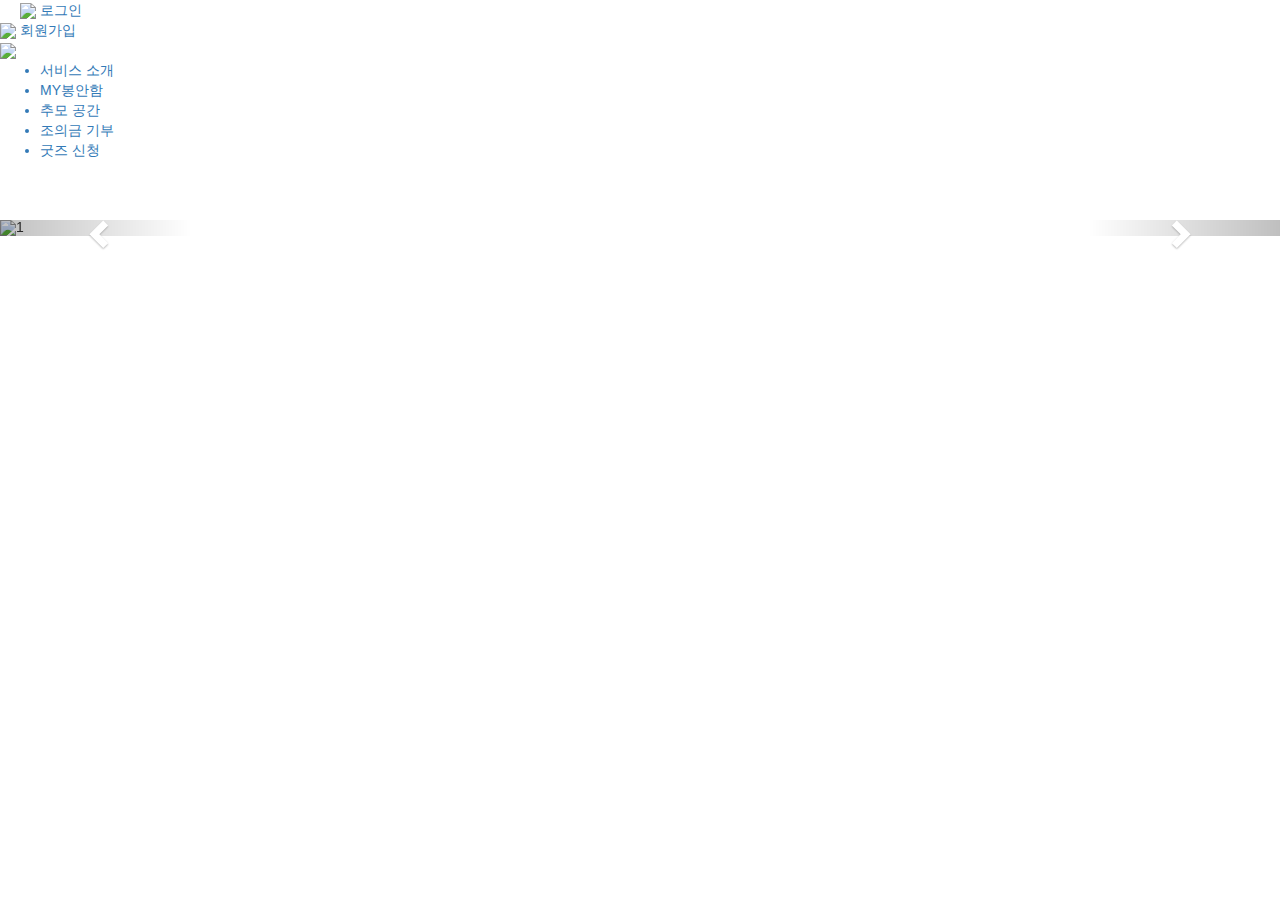
==== index.html @ fa58331c "aaa" ====
<!DOCTYPE html>
<html lang="ko">

<head>
  <meta charset="UTF-8">
  <meta name="viewport" content="width=device-width, initial-scale=1.0">
  <title>그루잠</title>
  <link rel="stylesheet" href="stylesheet.css" type="text/css">
  <!-- 합쳐지고 최소화된 최신 CSS -->
  <link rel="stylesheet" href="https://maxcdn.bootstrapcdn.com/bootstrap/3.3.2/css/bootstrap.min.css">

  <!-- 부가적인 테마 -->
  <link rel="stylesheet" href="https://maxcdn.bootstrapcdn.com/bootstrap/3.3.2/css/bootstrap-theme.min.css">
  <script src="https://code.jquery.com/jquery-3.5.1.slim.min.js"
    integrity="sha256-4+XzXVhsDmqanXGHaHvgh1gMQKX40OUvDEBTu8JcmNs=" crossorigin="anonymous"></script>
  <!-- 합쳐지고 최소화된 최신 자바스크립트 -->
  <script src="https://maxcdn.bootstrapcdn.com/bootstrap/3.3.2/js/bootstrap.min.js"></script>

</head>

<body>
  <header>
    <div class="guru" style="width:20px; height: 24px; margin-top:-20px; float: left; ">
      <a href="#"> <span class="glyphicon glyphicon-menu-hamburger" style="color: #575e7c;"
          aria-hidden="true"></span></a>
    </div>
    <div id="account">

      <div id="login">
        <a href="#"><span><img src="key.gif" width="30" height="auto" /></span>
          <span>로그인</span></a>
      </div>
      <div id="signup"><a href="#">
          <span><img src="person.gif" width="15" height="auto" /></span>
          <span>회원가입</span></a>
      </div>
    </div>
    <div id="logo">
      <a href="#">
        <img src="logo2.gif" width="200" height="auto" />
      </a>
    </div>

  </header>

  <nav>

    <ul>
      <a href="#">
        <li style="margin-left: 0;">서비스 소개</li>
      </a>
      <a href="#">
        <li>MY봉안함</li>
      </a>
      <a href="#">
        <li>추모 공간</li>
      </a>
      <a href="#">
        <li>조의금 기부</li>
      </a>
      <a href="#">
        <li>굿즈 신청</li>
      </a>

    </ul>

  </nav>

  <article>
    <div id="carousel-example-generic" class="carousel slide" data-ride="carousel" style="margin-top: 60px;">
      <!-- Indicators -->
      <ol class="carousel-indicators">
        <li data-target="#carousel-example-generic" data-slide-to="0" class="active"></li>
        <li data-target="#carousel-example-generic" data-slide-to="1"></li>
        <li data-target="#carousel-example-generic" data-slide-to="2"></li>
      </ol>

      <!-- Wrapper for slides -->
      <div class="carousel-inner" role="listbox">
        <div class="item active">
          <img src="logo3.gif" alt="1">
          <div class="carousel-caption">
          </div>
        </div>
        <div class="item">
          <img src="logo4.gif" alt="2">
          <div class="carousel-caption">
          </div>
        </div>
        <div class="item">
          <img src="logo5.gif" alt="3">
          <div class="carousel-caption">
          </div>
        </div>
      </div>

      <!-- Controls -->
      <a class="left carousel-control" href="#carousel-example-generic" role="button" data-slide="prev">
        <span class="glyphicon glyphicon-chevron-left" aria-hidden="true"></span>
        <span class="sr-only">Previous</span>
      </a>
      <a class="right carousel-control" href="#carousel-example-generic" role="button" data-slide="next">
        <span class="glyphicon glyphicon-chevron-right" aria-hidden="true"></span>
        <span class="sr-only">Next</span>
      </a>
    </div>
  </article>


</body>

</html>
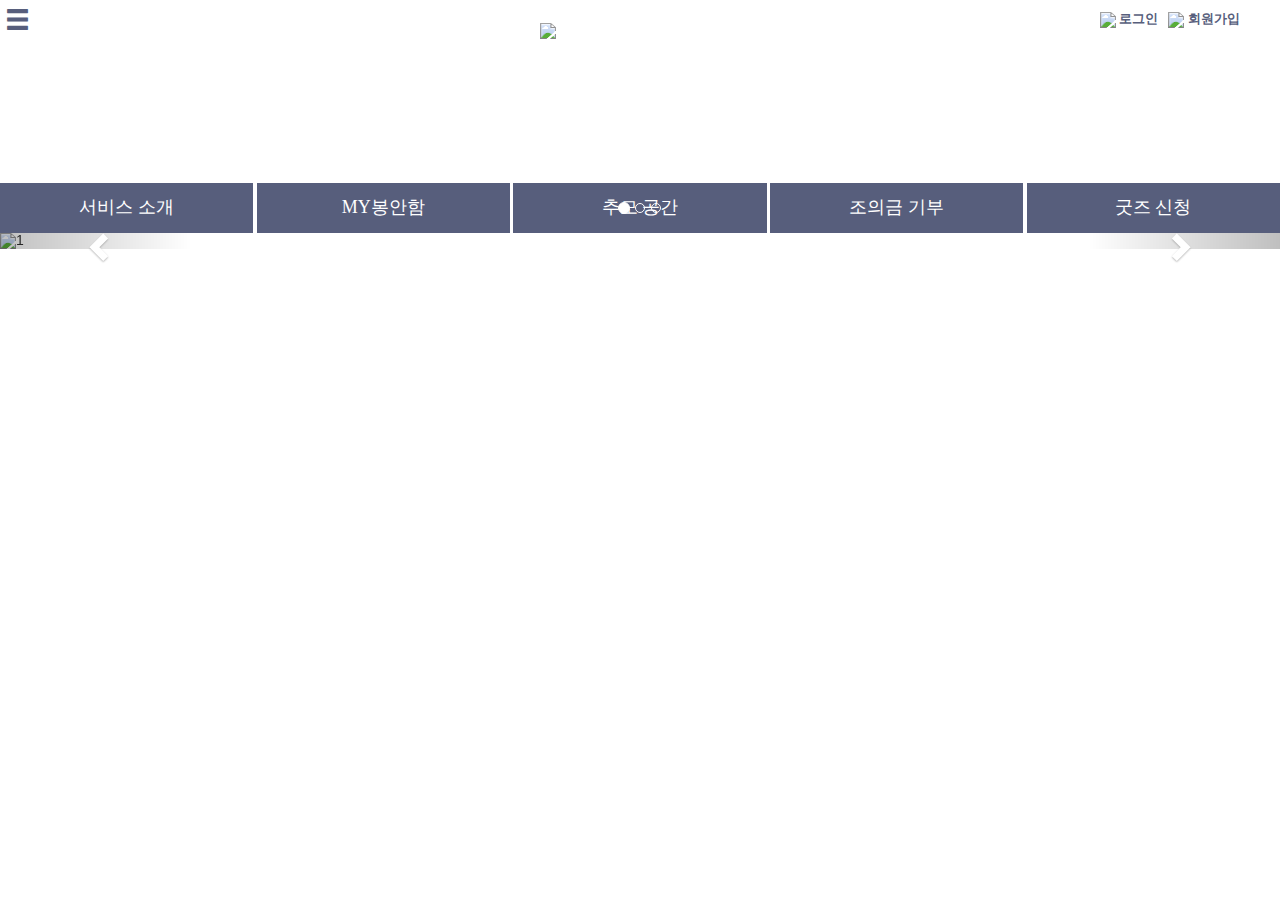
==== commit e29ec1d3: "aa" ====
--- a/index.html
+++ b/index.html
@@ -15,7 +15,7 @@
     integrity="sha256-4+XzXVhsDmqanXGHaHvgh1gMQKX40OUvDEBTu8JcmNs=" crossorigin="anonymous"></script>
   <!-- 합쳐지고 최소화된 최신 자바스크립트 -->
   <script src="https://maxcdn.bootstrapcdn.com/bootstrap/3.3.2/js/bootstrap.min.js"></script>
-
+  <link rel="shortcut icon" type="image/x-icon" href="favicon.ico">
 </head>
 
 <body>
--- a/stylesheet.css
+++ b/stylesheet.css
@@ -0,0 +1,20 @@
+@font-face {font-family: 'Atomy-Bold';src: url('Atomy-Light.woff') format('woff');font-weight: normal;font-style: normal; } 
+@font-face {font-family: 'Atomy-Medium';src: url('Atomy-Medium.woff') format('woff');font-weight: normal;font-style: normal; } 
+@font-face {font-family: 'Atomy-Black';src: url('https://cdn.jsdelivr.net/gh/projectnoonnu/noonfonts_four@1.0/Atomy-Bold.woff') format('woff');font-weight: normal;font-style: normal; }
+.guru{color: #575e7c; font-size: 25px; padding-left: 5px; padding-top: 5px;}
+#logo {margin:20px auto 0 auto; width: 200px; height: 153px; float: center;}
+#account {float: right; width : 180px; height: 20px; margin-top:-10px;font-family:'Atomy-Medium'; font-size: 13px; font-weight: bold;}
+#login {float: left; padding-right: 10px;}
+#singup {float: left;}
+nav ul {margin-left : -40px; text-align:center; font-family:'Atomy-Bold';font-size: large;}
+nav li{background-color: #575e7c; color:white; list-style: none; float: left; width:19.8%; margin-left: 0.25%; height: 50px; padding-top: 12px; font: large;}
+nav li:hover{background-color: gray;}
+#account a{text-decoration: none !important;color:#575e7c;}
+/* .menu {display:inline-block; color: white; }
+.menu a {color:white; } */
+li.menu{width: 150px; height:10px ; margin: 0 10px; text-align: center;}
+.navi{margin:0 auto; width:100%; background-color: #575e7c; height:20px; text-align:center;}
+
+#bottom ul{margin-left : -0.8%}
+#bottom li {width : 49.5%; background-color:white; float: left; list-style: none; border: 2px solid #575e7c;font-family:'Atomy-Bold';font-size: large;}
+#notion {margin-right: 10px;}